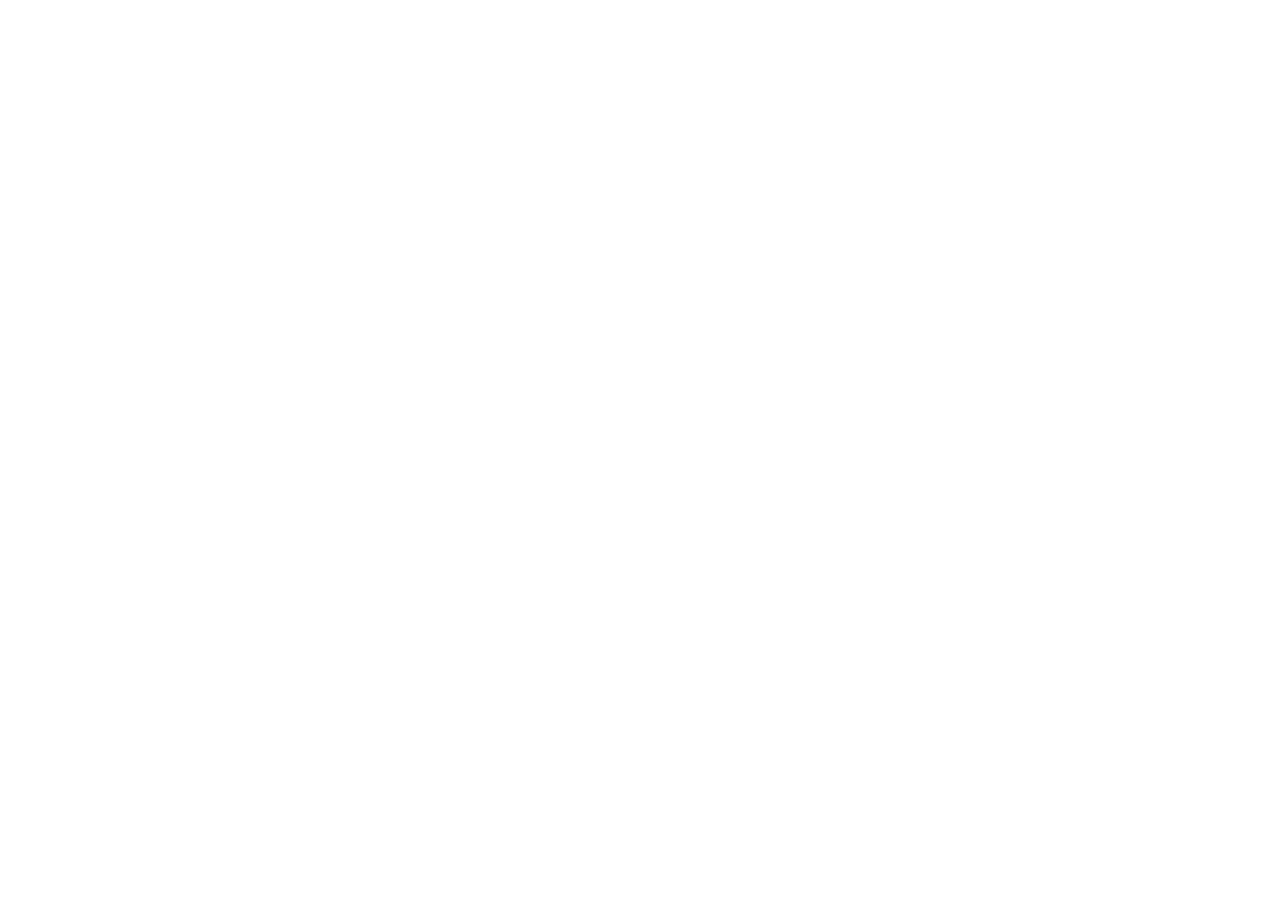
==== prueba.html @ 4d0089ca "Mi primer commit al proyecto de prueba" ====
<!DOCTYPE html>
<html lang="es">
<head>
    <meta charset="UTF-8">
    <meta name="viewport" content="width=device-width, initial-scale=1.0">
    <title>Document</title>
</head>
<body>

    
    
</body>
</html>
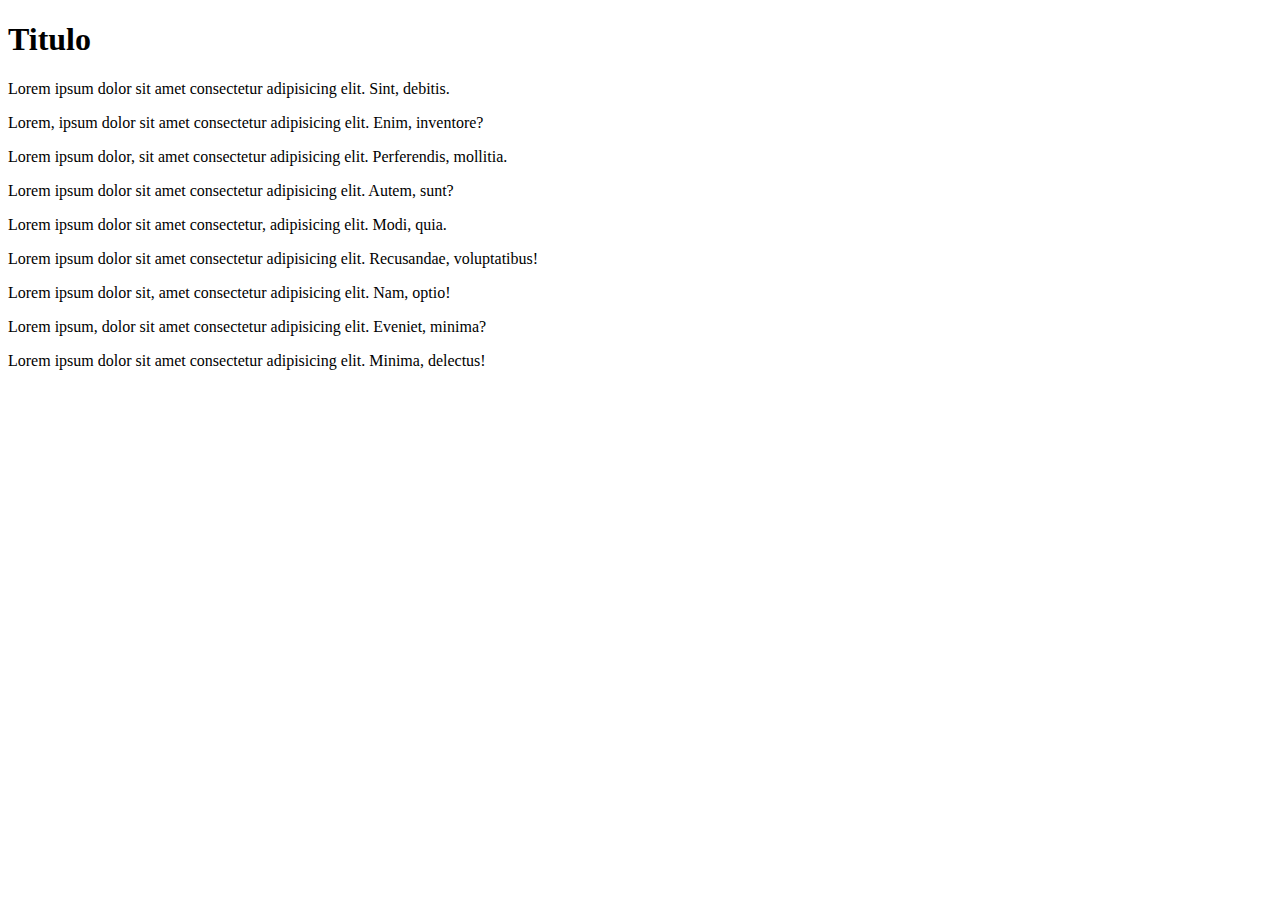
==== commit f73b7848: "Modificaciones al archivo prueba.html" ====
--- a/prueba.html
+++ b/prueba.html
@@ -6,6 +6,17 @@
     <title>Document</title>
 </head>
 <body>
+    <h1>Titulo</h1>
+
+    <p>Lorem ipsum dolor sit amet consectetur adipisicing elit. Sint, debitis.</p>
+    <p>Lorem, ipsum dolor sit amet consectetur adipisicing elit. Enim, inventore?</p>
+    <p>Lorem ipsum dolor, sit amet consectetur adipisicing elit. Perferendis, mollitia.</p>
+    <p>Lorem ipsum dolor sit amet consectetur adipisicing elit. Autem, sunt?</p>
+    <p>Lorem ipsum dolor sit amet consectetur, adipisicing elit. Modi, quia.</p>
+    <p>Lorem ipsum dolor sit amet consectetur adipisicing elit. Recusandae, voluptatibus!</p>
+    <p>Lorem ipsum dolor sit, amet consectetur adipisicing elit. Nam, optio!</p>
+    <p>Lorem ipsum, dolor sit amet consectetur adipisicing elit. Eveniet, minima?</p>
+    <p>Lorem ipsum dolor sit amet consectetur adipisicing elit. Minima, delectus!</p>
 
     
     
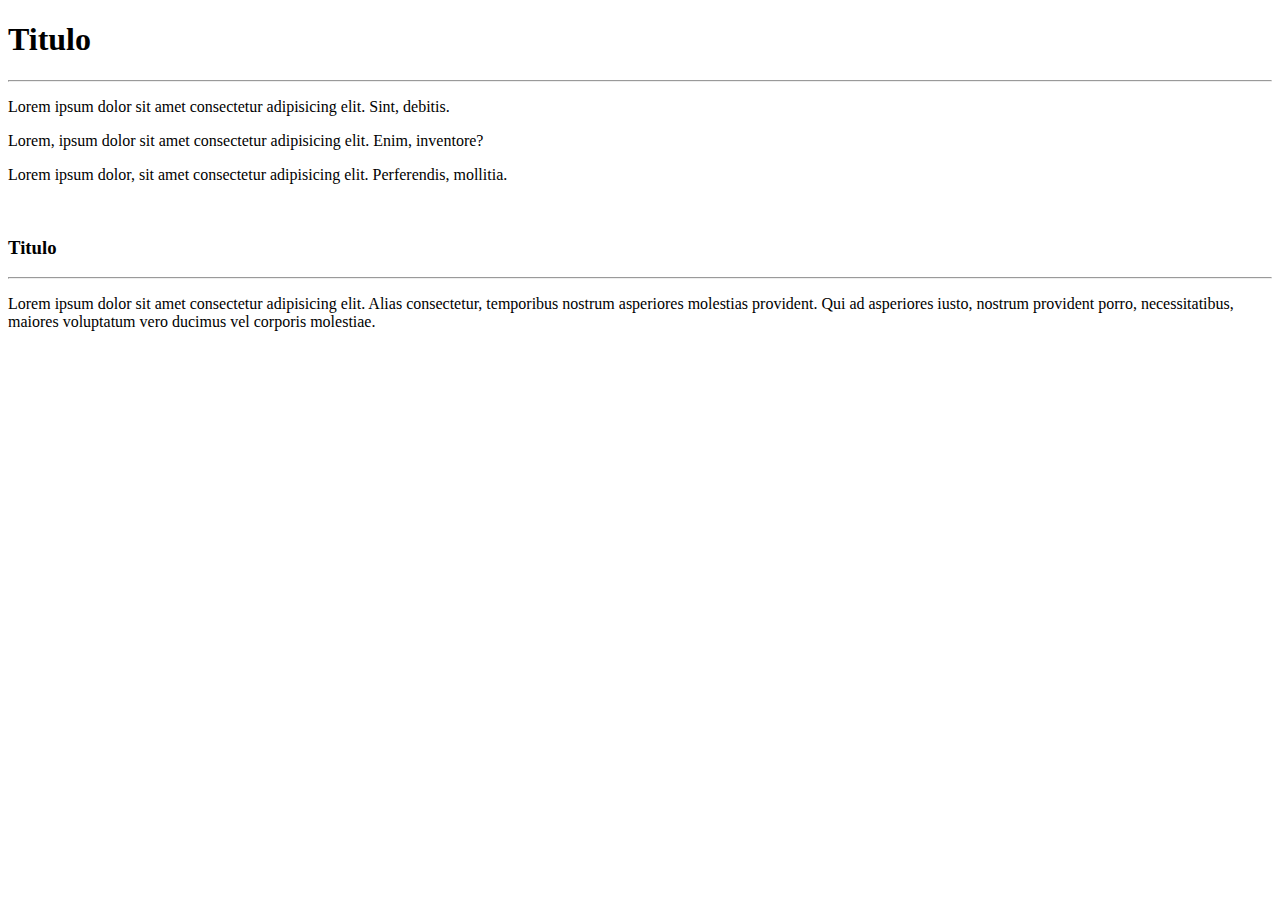
==== commit e758a813: "Actulización de la pagina prueba.html" ====
--- a/prueba.html
+++ b/prueba.html
@@ -7,16 +7,16 @@
 </head>
 <body>
     <h1>Titulo</h1>
+    <hr>
 
     <p>Lorem ipsum dolor sit amet consectetur adipisicing elit. Sint, debitis.</p>
     <p>Lorem, ipsum dolor sit amet consectetur adipisicing elit. Enim, inventore?</p>
     <p>Lorem ipsum dolor, sit amet consectetur adipisicing elit. Perferendis, mollitia.</p>
-    <p>Lorem ipsum dolor sit amet consectetur adipisicing elit. Autem, sunt?</p>
-    <p>Lorem ipsum dolor sit amet consectetur, adipisicing elit. Modi, quia.</p>
-    <p>Lorem ipsum dolor sit amet consectetur adipisicing elit. Recusandae, voluptatibus!</p>
-    <p>Lorem ipsum dolor sit, amet consectetur adipisicing elit. Nam, optio!</p>
-    <p>Lorem ipsum, dolor sit amet consectetur adipisicing elit. Eveniet, minima?</p>
-    <p>Lorem ipsum dolor sit amet consectetur adipisicing elit. Minima, delectus!</p>
+    <br>
+    
+    <h3>Titulo</h3>
+    <hr>
+    <p>Lorem ipsum dolor sit amet consectetur adipisicing elit. Alias consectetur, temporibus nostrum asperiores molestias provident. Qui ad asperiores iusto, nostrum provident porro, necessitatibus, maiores voluptatum vero ducimus vel corporis molestiae.</p>
 
     
     
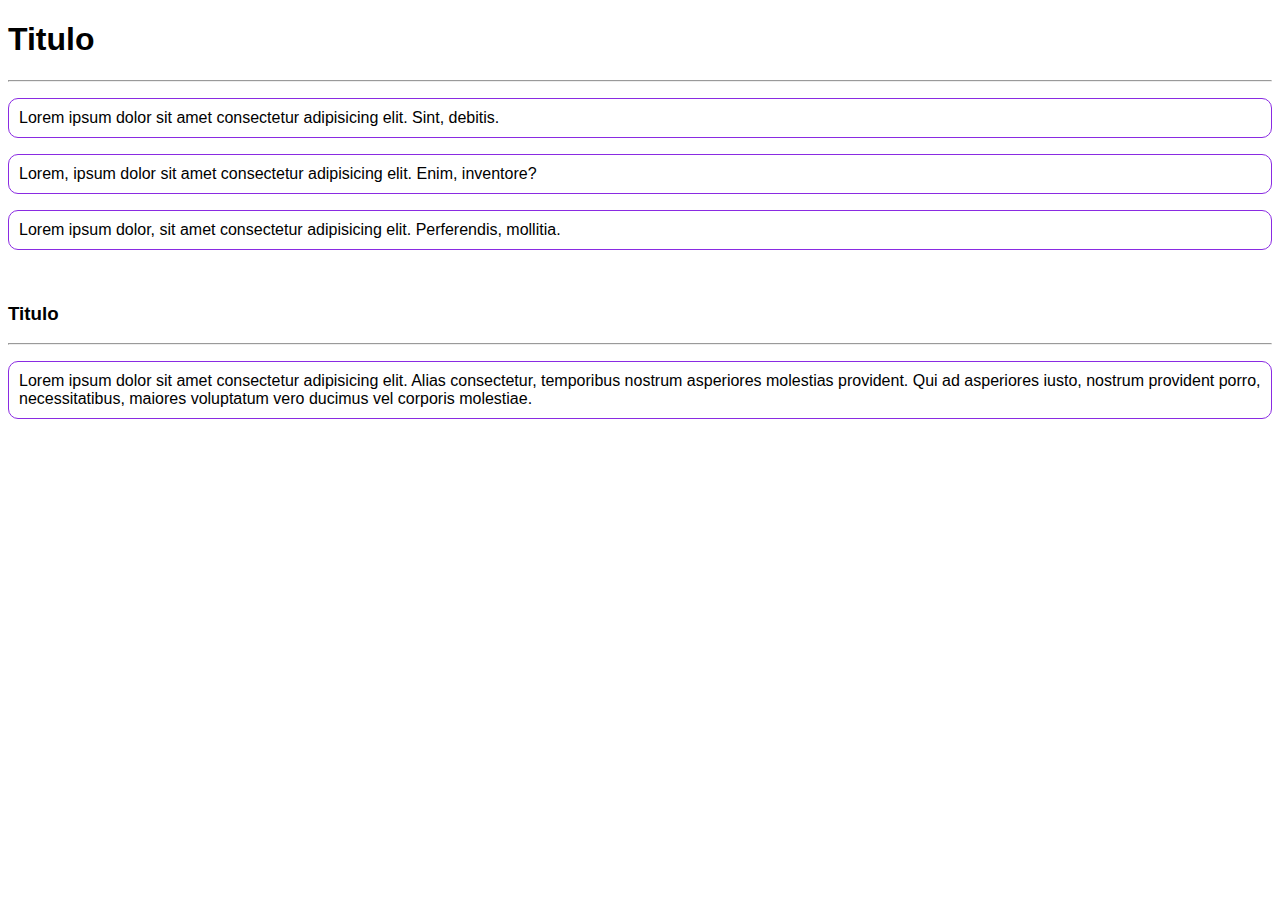
==== commit 136880f1: "Modificaciones en el archivo prueba.html y style.css" ====
--- a/prueba.html
+++ b/prueba.html
@@ -3,6 +3,7 @@
 <head>
     <meta charset="UTF-8">
     <meta name="viewport" content="width=device-width, initial-scale=1.0">
+    <link rel="stylesheet" href="./public/css/style.css">
     <title>Document</title>
 </head>
 <body>
--- a/public/css/style.css
+++ b/public/css/style.css
@@ -0,0 +1,17 @@
+/* body {
+    margin: 0;
+} */
+
+* {
+    font-family: Verdana, Geneva, Tahoma, sans-serif;
+}
+
+p {
+    /*border-style: dotted solid;
+    border-width: 1px 0.5px;
+    border-color: brown;*/
+
+    border: blueviolet 1px solid;
+    border-radius: 10px;
+    padding: 10px;
+}
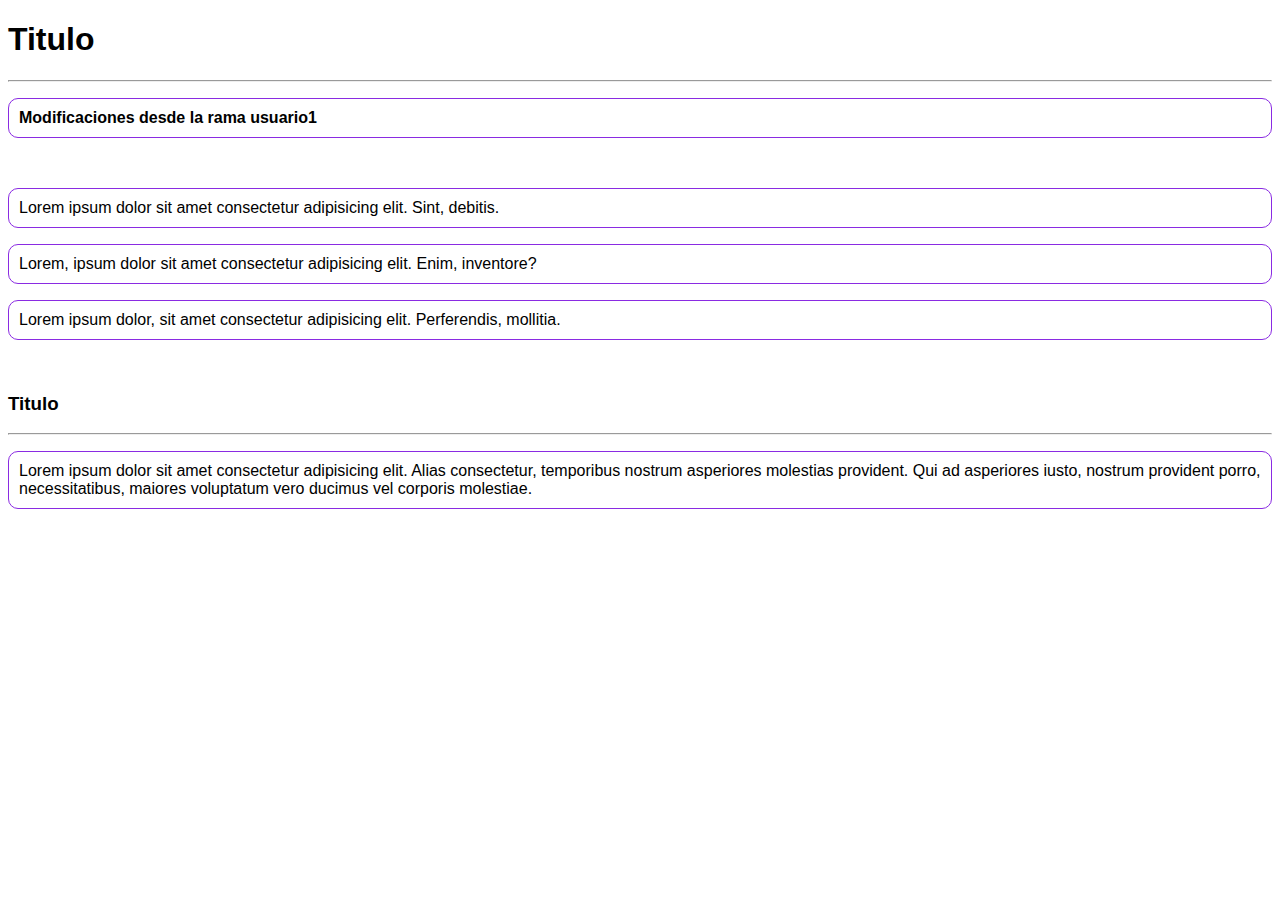
==== commit c3ebc57e: "Agregue un parrafo al archivo prueba.html" ====
--- a/prueba.html
+++ b/prueba.html
@@ -9,6 +9,9 @@
 <body>
     <h1>Titulo</h1>
     <hr>
+    
+    <p><strong>Modificaciones desde la rama usuario1</strong></p>
+    <br>
 
     <p>Lorem ipsum dolor sit amet consectetur adipisicing elit. Sint, debitis.</p>
     <p>Lorem, ipsum dolor sit amet consectetur adipisicing elit. Enim, inventore?</p>
@@ -18,8 +21,7 @@
     <h3>Titulo</h3>
     <hr>
     <p>Lorem ipsum dolor sit amet consectetur adipisicing elit. Alias consectetur, temporibus nostrum asperiores molestias provident. Qui ad asperiores iusto, nostrum provident porro, necessitatibus, maiores voluptatum vero ducimus vel corporis molestiae.</p>
-
-    
+        
     
 </body>
 </html>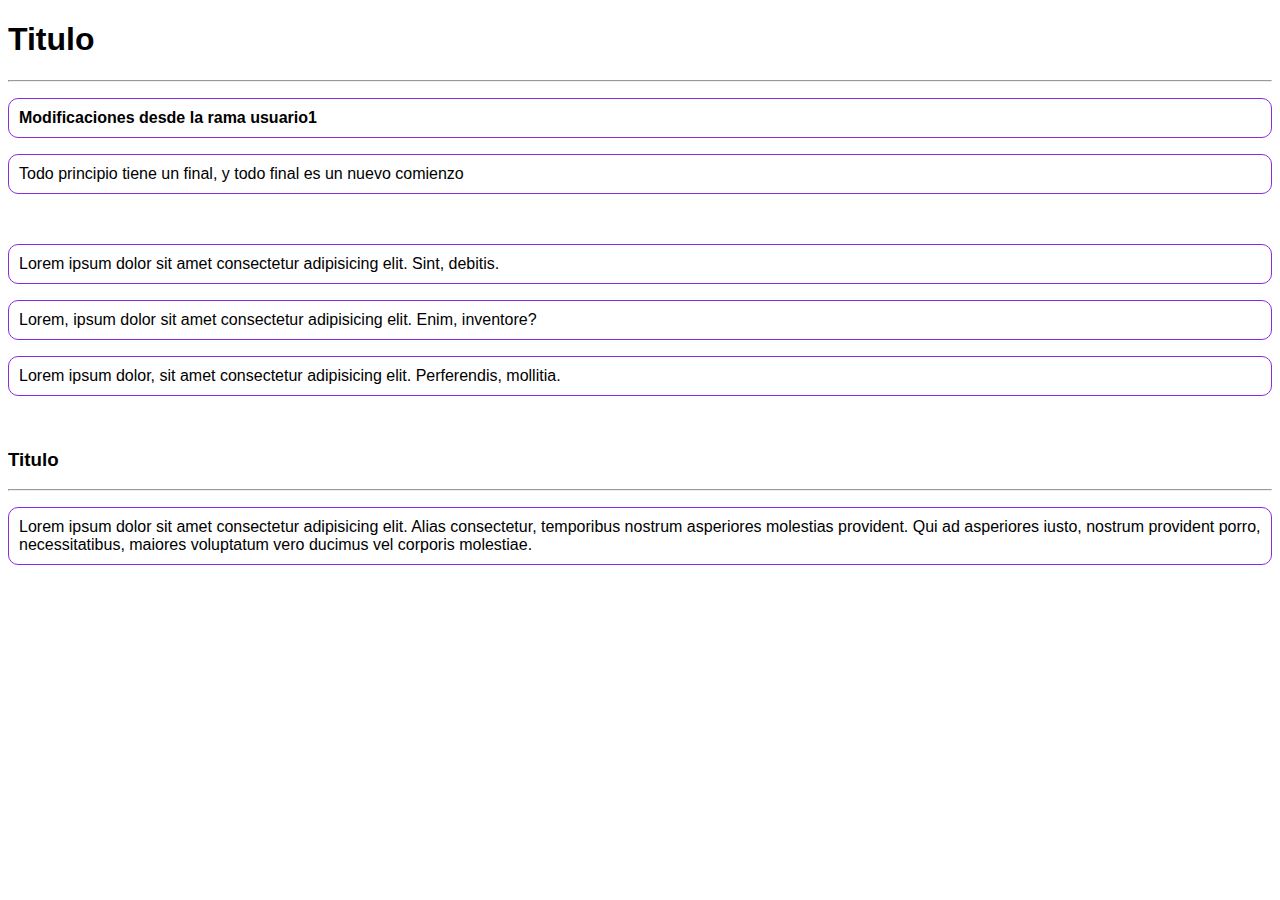
==== commit f6cba7da: "Agregue un parrafo al archvo prueba.html desde la rama usuario1" ====
--- a/prueba.html
+++ b/prueba.html
@@ -11,6 +11,7 @@
     <hr>
     
     <p><strong>Modificaciones desde la rama usuario1</strong></p>
+    <p>Todo principio tiene un final, y todo final es un nuevo comienzo</p>
     <br>
 
     <p>Lorem ipsum dolor sit amet consectetur adipisicing elit. Sint, debitis.</p>
